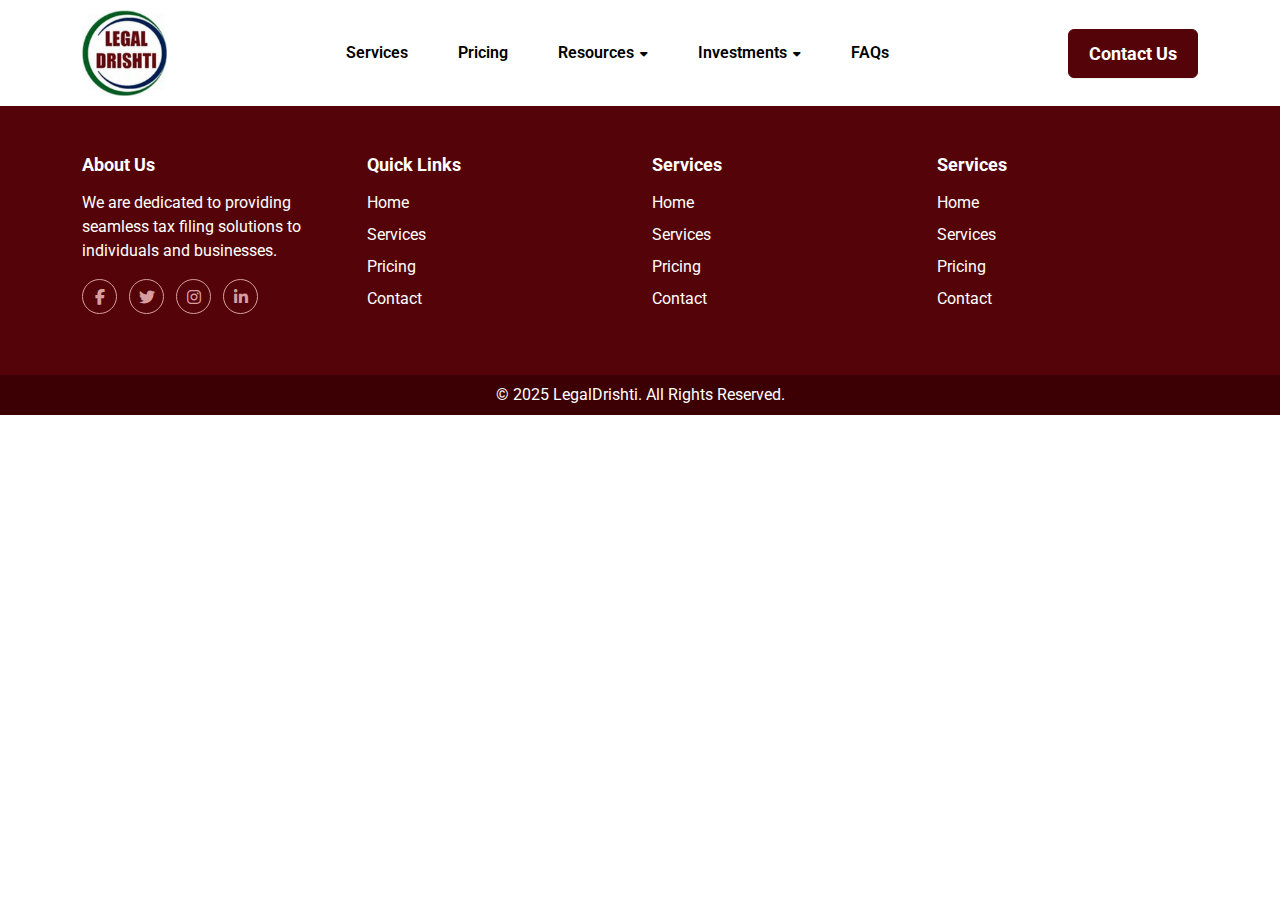
==== services.html @ 222fafbd "first commit" ====
<!DOCTYPE html>
<html lang="en">

<head>
    <title>Legal Drishti</title>
    <meta charset="utf-8">
    <meta name="viewport" content="width=device-width, initial-scale=1">
    <link href="https://cdn.jsdelivr.net/npm/bootstrap@5.3.3/dist/css/bootstrap.min.css" rel="stylesheet">
    <link rel="stylesheet" href="https://cdnjs.cloudflare.com/ajax/libs/font-awesome/6.7.2/css/all.min.css"
        integrity="sha512-Evv84Mr4kqVGRNSgIGL/F/aIDqQb7xQ2vcrdIwxfjThSH8CSR7PBEakCr51Ck+w+/U6swU2Im1vVX0SVk9ABhg=="
        crossorigin="anonymous" referrerpolicy="no-referrer" />
    <link rel="stylesheet" href="https://cdnjs.cloudflare.com/ajax/libs/OwlCarousel2/2.3.4/assets/owl.carousel.min.css">
    <link rel="stylesheet"
        href="https://cdnjs.cloudflare.com/ajax/libs/OwlCarousel2/2.3.4/assets/owl.theme.default.min.css">
    <link rel="stylesheet" href="assets/css/style.css">
</head>

<body>
    <header class="d-lg-block">
        <div class="container">
            <div class="nav__menu">
                <div class="logo">
                    <img src="assets/images/logo.png" alt="" class="img-fluid">
                </div>
                <ul class="menu__items">
                    <li><a href="">Services</a></li>
                    <li><a href="">Pricing</a></li>
                    <li class="dropdown">
                        <a href="" class="dropdown__toggle">Resources <i class="fa-solid fa-caret-down"></i></a>
                        <ul class="dropdown__menu">
                            <li><a href="">FAQs</a></li>
                            <li><a href="">Tax Glossary</a></li>
                            <li><a href="">Guides</a></li>
                        </ul>
                    </li>
                    <li class="dropdown">
                        <a href="" class="dropdown__toggle">Investments <i class="fa-solid fa-caret-down"></i></a>
                        <ul class="dropdown__menu">
                            <li><a href="">FAQs</a></li>
                            <li><a href="">Tax Glossary</a></li>
                            <li><a href="">Guides</a></li>
                        </ul>
                    </li>
                    <li><a href="">FAQs</a></li>
                </ul>
                <button type="button" class="primary__cta">Contact Us</button>
            </div>
        </div>
    </header>
    <header class="mobile d-lg-none">
        <div class="container-fluid">
            <div class="logo">
                <img src="assets/images/logo.png" alt="" class="img-fluid">
            </div>
            <div class="menu__toggle">
                <button type="button" data-bs-toggle="offcanvas" data-bs-target="#mobile__menu"><i
                        class="fa-solid fa-bars"></i></button>
            </div>
        </div>
        <div class="offcanvas offcanvas-start" id="mobile__menu">
            <div class="offcanvas-header">
                <div class="logo">
                    <img src="assets/images/logo.png" alt="" class="img-fluid">
                </div>
                <button type="button" class="btn-close" data-bs-dismiss="offcanvas"></button>
            </div>
            <div class="offcanvas-body">
                <ul class="menu__items">
                    <li><a href="">Services</a></li>
                    <li><a href="">Pricing</a></li>
                    <li class="dropdown">
                        <a href="" class="dropdown__toggle">Resources <i class="fa-solid fa-caret-down"></i></a>
                        <ul class="dropdown__menu">
                            <li><a href="">FAQs</a></li>
                            <li><a href="">Tax Glossary</a></li>
                            <li><a href="">Guides</a></li>
                        </ul>
                    </li>
                    <li class="dropdown">
                        <a href="" class="dropdown__toggle">Investments <i class="fa-solid fa-caret-down"></i></a>
                        <ul class="dropdown__menu">
                            <li><a href="">FAQs</a></li>
                            <li><a href="">Tax Glossary</a></li>
                            <li><a href="">Guides</a></li>
                        </ul>
                    </li>
                    <li><a href="">FAQs</a></li>
                </ul>
            </div>
        </div>
    </header>

    <footer>
        <div class="footer py-5">
            <div class="container">
                <div class="row">
                    <div class="col-md-3">
                        <h5 class="footer-title">About Us</h5>
                        <p>We are dedicated to providing seamless tax filing solutions to individuals and businesses.
                        </p>
                        <div class="social-icons">
                            <a href="#" class="social-link"><i class="fab fa-facebook-f"></i></a>
                            <a href="#" class="social-link"><i class="fab fa-twitter"></i></a>
                            <a href="#" class="social-link"><i class="fab fa-instagram"></i></a>
                            <a href="#" class="social-link"><i class="fab fa-linkedin-in"></i></a>
                        </div>
                    </div>
                    <div class="col-md-3">
                        <h5 class="footer-title">Quick Links</h5>
                        <ul class="list-unstyled">
                            <li><a href="#" class="footer-link">Home</a></li>
                            <li><a href="#" class="footer-link">Services</a></li>
                            <li><a href="#" class="footer-link">Pricing</a></li>
                            <li><a href="#" class="footer-link">Contact</a></li>
                        </ul>
                    </div>
                    <div class="col-md-3">
                        <h5 class="footer-title">Services</h5>
                        <ul class="list-unstyled">
                            <li><a href="#" class="footer-link">Home</a></li>
                            <li><a href="#" class="footer-link">Services</a></li>
                            <li><a href="#" class="footer-link">Pricing</a></li>
                            <li><a href="#" class="footer-link">Contact</a></li>
                        </ul>
                    </div>
                    <div class="col-md-3">
                        <h5 class="footer-title">Services</h5>
                        <ul class="list-unstyled">
                            <li><a href="#" class="footer-link">Home</a></li>
                            <li><a href="#" class="footer-link">Services</a></li>
                            <li><a href="#" class="footer-link">Pricing</a></li>
                            <li><a href="#" class="footer-link">Contact</a></li>
                        </ul>
                    </div>
                </div>
            </div>
        </div>
        <div class="copyright text-center py-2">
            <p class="mb-0">&copy; 2025 LegalDrishti. All Rights Reserved.</p>
        </div>
    </footer>

    <script src="https://cdnjs.cloudflare.com/ajax/libs/jquery/3.6.0/jquery.min.js"></script>
    <script src="https://cdnjs.cloudflare.com/ajax/libs/OwlCarousel2/2.3.4/owl.carousel.min.js"></script>
    <script src="https://cdn.jsdelivr.net/npm/bootstrap@5.3.0/dist/js/bootstrap.bundle.min.js"></script>
    <script>
        document.querySelectorAll('.dropdown__toggle').forEach((dropdownToggle) => {
            dropdownToggle.addEventListener('click', function (event) {
                event.preventDefault();
                let dropdownMenu = this.nextElementSibling;
                if (dropdownMenu.classList.contains('show')) {
                    dropdownMenu.classList.remove('show');
                } else {
                    document.querySelectorAll('.dropdown__menu').forEach((menu) => menu.classList.remove('show'));
                    dropdownMenu.classList.add('show');
                }
            });
        });
    </script>

    <script>
        $(document).ready(function () {
            $(".testimonial-carousel").owlCarousel({
                loop: true,
                margin: 20,
                nav: true,
                dots: true,
                autoplay: true,
                autoplayTimeout: 5000,
                autoplayHoverPause: true,
                responsive: {
                    0: { items: 1 },
                    600: { items: 2 },
                    1000: { items: 2 }
                }
            });
        });
    </script>
</body>

</html>
---- assets/css/style.css ----
@import url("https://fonts.googleapis.com/css2?family=Roboto:ital,wght@0,100..900;1,100..900&display=swap");
* {
  padding: 0;
  margin: 0;
  box-sizing: border-box;
}

body {
  font-family: "Roboto", sans-serif;
}

button:focus {
  outline: none !important;
  box-shadow: none !important;
}

.py-6 {
  padding: 5rem 0;
}

.text__green {
  color: #1a5720;
}

.global__heading {
  margin-bottom: 3rem;
}
.global__heading h3 {
  font-size: 42px;
  font-weight: 800;
  color: #540408;
}
.global__heading p {
  font-size: 20px;
  font-weight: 500;
  margin-bottom: 0;
}

.bg__red {
  background-color: #540408;
}

.primary__cta {
  background: #540408;
  border: 1px solid #540408;
  padding: 10px 20px;
  font-weight: 700;
  font-size: 18px;
  color: #ffffff;
  border-radius: 6px;
  box-shadow: 0 1px 0 rgba(255, 255, 255, 0.15), 0 1px 1px rgba(0, 0, 0, 0.075);
  transition: all 0.3s ease;
}
.primary__cta:hover {
  background: #540408;
  opacity: 0.9;
}

.white__cta {
  background: #ffffff;
  border: 1px solid #ffffff;
  padding: 10px 20px;
  font-weight: 700;
  font-size: 18px;
  color: #540408;
  border-radius: 6px;
  transition: all 0.3s ease;
  box-shadow: 0 1px 0 rgba(255, 255, 255, 0.15), 0 1px 1px rgba(0, 0, 0, 0.075);
}
.white__cta:hover {
  background: #ffffff;
  opacity: 0.9;
}

.white__bordered__cta {
  background: unset;
  border: 1px solid #ffffff;
  padding: 10px 20px;
  font-weight: 700;
  font-size: 18px;
  color: #ffffff;
  border-radius: 6px;
  box-shadow: 0 1px 0 rgba(255, 255, 255, 0.15), 0 1px 1px rgba(0, 0, 0, 0.075);
  transition: all 0.3s ease;
}
.white__bordered__cta:hover {
  background: #ffffff;
  color: #540408;
  opacity: 0.9;
}

header {
  padding: 10px 0;
  box-shadow: 0 0 3px silver;
  display: none;
}
header .nav__menu {
  background-color: #ffffff;
  display: flex;
  justify-content: space-between;
  align-items: center;
}
header .nav__menu .logo {
  width: 85px;
}
header .nav__menu .menu__items {
  display: flex;
  align-items: center;
  gap: 30px;
  padding: 0;
  margin: 0;
  list-style: none;
}
header .nav__menu .menu__items li a {
  padding: 10px;
  color: #000000;
  text-decoration: none;
  font-weight: 600;
  font-size: 16px;
  transition: color 0.3s ease;
}
header .nav__menu .menu__items li a:hover {
  color: #540408;
}
header .nav__menu .menu__items li a i {
  font-size: 12px;
  margin: 0 0 0 2px;
}
header .nav__menu .menu__items .dropdown .dropdown__menu {
  display: none;
  position: absolute;
  top: 30px;
  min-width: 200px;
  border-radius: 8px;
  list-style: none;
  padding: 4px;
  background: #ffffff;
  box-shadow: 2.12px 2.12px 12px -1px rgba(0, 0, 0, 0.33);
}
header .nav__menu .menu__items .dropdown .dropdown__menu li a {
  padding: 5px 10px;
  color: #000000;
  text-decoration: none;
  font-weight: 600;
  display: block;
  font-size: 16px;
  transition: color 0.3s ease;
}
header .nav__menu .menu__items .dropdown .dropdown__menu li a:hover {
  color: #540408;
}
@media (min-width: 992px) {
  header .nav__menu .menu__items .dropdown:hover .dropdown__menu {
    display: block;
  }
}
header.mobile {
  display: block;
}
header.mobile .container-fluid {
  display: flex;
  justify-content: space-between;
  align-items: center;
}
header.mobile .logo {
  width: 85px;
}
header.mobile .menu__toggle button {
  border: 0;
  background-color: unset;
  font-size: 20px;
  color: #540408;
}
header.mobile .offcanvas .menu__items {
  display: flex;
  flex-direction: column;
  gap: 30px;
  padding: 0;
  margin: 0;
  list-style: none;
}
header.mobile .offcanvas .menu__items li a {
  padding: 10px;
  color: #000000;
  text-decoration: none;
  font-weight: 600;
  font-size: 18px;
  transition: color 0.3s ease;
}
header.mobile .offcanvas .menu__items li a:hover {
  color: #540408;
}
header.mobile .offcanvas .menu__items li a i {
  font-size: 12px;
  margin: 0 0 0 2px;
}
header.mobile .offcanvas .menu__items .dropdown .dropdown__menu {
  display: none;
  position: absolute;
  top: 30px;
  min-width: 200px;
  border-radius: 8px;
  list-style: none;
  padding: 4px;
  background: #ffffff;
  box-shadow: 2.12px 2.12px 12px -1px rgba(0, 0, 0, 0.33);
}
header.mobile .offcanvas .menu__items .dropdown .dropdown__menu.show {
  display: block;
  position: unset;
  box-shadow: unset;
  background: #ffffff;
  margin-top: 10px;
}
header.mobile .offcanvas .menu__items .dropdown .dropdown__menu li a {
  padding: 5px 10px;
  color: #000000;
  text-decoration: none;
  font-weight: 600;
  display: block;
  font-size: 16px;
  transition: color 0.3s ease;
}
header.mobile .offcanvas .menu__items .dropdown .dropdown__menu li a:hover {
  color: #540408;
}
@media (max-width: 992px) {
  header.mobile .offcanvas {
    max-width: 300px;
  }
}

.home__banner h1 {
  color: #ffffff;
  font-size: 56px;
}
.home__banner h2 {
  color: #d79ea1;
  font-size: 42px;
  margin-bottom: 15px;
}
.home__banner p {
  color: #ffffff;
}
.home__banner h3 {
  color: #ffffff;
}

.faqs .accordion .accordion-item {
  border: 0;
  margin-bottom: 20px;
}
.faqs .accordion .accordion-item:nth-last-child(1) {
  margin-bottom: 0px;
}
.faqs .accordion .accordion-item .accordion-header .accordion-button {
  font-weight: 600;
  font-size: 18px;
}
.faqs .accordion .accordion-item .accordion-header .accordion-button:not(.collapsed) {
  background: rgba(79, 4, 8, 0.1411764706);
  color: #540408;
}

.pricing__plans .pricing-card {
  border-radius: 12px;
  box-shadow: 0 4px 8px rgba(0, 0, 0, 0.1);
  padding: 20px;
  margin-bottom: 20px;
  text-align: left;
  background: #ffffff;
  transition: all 0.3s ease;
}
.pricing__plans .pricing-card h4 {
  font-weight: 600;
}
.pricing__plans .pricing-card .price {
  font-size: 2rem;
  color: #540408;
  font-weight: bold;
}
.pricing__plans .pricing-card p.text-muted {
  color: #6c757d;
}
.pricing__plans .pricing-card ul {
  list-style: none;
  padding: 0;
}
.pricing__plans .pricing-card ul li {
  margin: 10px 0;
  font-size: 1rem;
}
.pricing__plans .pricing-card ul li i {
  color: #540408;
  margin-right: 8px;
}
.pricing__plans .pricing-card:hover {
  background-color: rgba(79, 4, 8, 0.1411764706);
}

.tax__section {
  background: #540408;
  padding: 60px 0;
  color: #ffffff;
}
.tax__section .global__heading h3 {
  color: #d79ea1;
}
.tax__section .features {
  margin-top: 20px;
  padding-left: 0;
}
.tax__section .features li {
  list-style: none;
  font-size: 1.2rem;
  margin: 12px 0;
  display: flex;
  align-items: center;
}
.tax__section .features li i {
  color: #d79ea1;
  margin-right: 10px;
  font-size: 1.5rem;
}

.itr__benefits {
  background: rgba(79, 4, 8, 0.1411764706);
  padding: 80px 0;
  text-align: center;
}
.itr__benefits .benefit-cards {
  display: flex;
  justify-content: center;
  gap: 20px;
  flex-wrap: wrap;
}
.itr__benefits .benefit-cards .card {
  background: #ffffff;
  padding: 30px;
  border-radius: 15px;
  text-align: center;
  box-shadow: 0 4px 10px rgba(0, 0, 0, 0.1);
  max-width: 300px;
  transition: transform 0.3s, box-shadow 0.3s;
}
.itr__benefits .benefit-cards .card:hover {
  transform: translateY(-5px);
  box-shadow: 0 6px 15px rgba(0, 0, 0, 0.15);
}
.itr__benefits .benefit-cards .card .icon {
  width: 80px;
  height: 80px;
  background: #d79ea1;
  border-radius: 50%;
  display: flex;
  align-items: center;
  justify-content: center;
  margin: 0 auto 15px;
  font-size: 2.5rem;
  color: #540408;
}
.itr__benefits .benefit-cards .card h4 {
  font-size: 20px;
  font-weight: bold;
  margin-top: 10px;
}
.itr__benefits .benefit-cards .card p {
  font-size: 1rem;
  color: #6c757d;
  margin-top: 10px;
}

.stats-section {
  background: #ffffff;
}
.stats-section .stats-container {
  display: flex;
  justify-content: center;
  gap: 30px;
  flex-wrap: wrap;
}
.stats-section .stats-container .stat-card {
  background: #ffffff;
  border-radius: 12px;
  padding: 20px;
  width: 270px;
  text-align: center;
  box-shadow: 0 5px 15px rgba(0, 0, 0, 0.1);
  transition: transform 0.3s ease;
}
.stats-section .stats-container .stat-card:hover {
  transform: translateY(-5px);
}
.stats-section .stats-container .stat-card .icon {
  font-size: 2.5rem;
  color: #d79ea1;
  margin-bottom: 10px;
}
.stats-section .stats-container .stat-card h3 {
  font-size: 1.8rem;
  font-weight: bold;
}
.stats-section .stats-container .stat-card p {
  font-size: 1rem;
  color: #6c757d;
}

.testimonial__section {
  background: rgba(79, 4, 8, 0.1411764706);
  padding: 60px 0;
  text-align: center;
}
.testimonial__section .testimonial-carousel {
  max-width: 800px;
  margin: 0 auto;
}
.testimonial__section .testimonial-item {
  background: #ffffff;
  padding: 20px;
  margin: 15px 0;
  border-radius: 10px;
  box-shadow: rgba(0, 0, 0, 0.1);
  text-align: center;
  position: relative;
  transition: transform 0.3s ease-in-out;
}
.testimonial__section .testimonial-item:hover {
  transform: translateY(-5px);
}
.testimonial__section .testimonial-item .testimonial-text {
  font-size: 18px;
  font-style: italic;
  color: #6c757d;
  margin-bottom: 15px;
}
.testimonial__section .testimonial-item .testimonial-author {
  display: flex;
  flex-direction: column;
  align-items: center;
}
.testimonial__section .testimonial-item .testimonial-author img {
  width: 60px;
  height: 60px;
  border-radius: 50%;
  margin-bottom: 10px;
  box-shadow: 0 4px 8px rgba(0, 0, 0, 0.1);
}
.testimonial__section .testimonial-item .testimonial-author h4 {
  font-size: 16px;
  margin: 0;
  font-weight: bold;
}
.testimonial__section .testimonial-item .testimonial-author span {
  font-size: 14px;
  color: #6c757d;
}
.testimonial__section .owl-nav {
  display: flex;
  justify-content: center;
  margin-top: 15px;
}
.testimonial__section .owl-nav .owl-prev,
.testimonial__section .owl-nav .owl-next {
  background: #540408 !important;
  color: #ffffff !important;
  border-radius: 50%;
  width: 40px;
  height: 40px;
  display: flex;
  align-items: center;
  justify-content: center;
  margin: 0 5px;
  font-size: 20px;
}
.testimonial__section .owl-nav .owl-prev:hover,
.testimonial__section .owl-nav .owl-next:hover {
  background: #540408 !important;
}
.testimonial__section .owl-dots {
  margin-top: 10px;
}
.testimonial__section .owl-dots .owl-dot span {
  width: 12px;
  height: 12px;
  background: #ffffff;
  margin: 5px;
  border-radius: 50%;
  display: inline-block;
  transition: background 0.3s;
}
.testimonial__section .owl-dots .owl-dot.active span {
  background: #540408;
}

footer .footer {
  background: #540408;
  color: #ffffff;
}
footer .footer .footer-title {
  font-size: 18px;
  font-weight: bold;
  margin-bottom: 15px;
}
footer .footer .social-icons {
  margin-top: 10px;
}
footer .footer .social-icons .social-link {
  display: inline-block;
  width: 35px;
  height: 35px;
  line-height: 35px;
  text-align: center;
  border-radius: 50%;
  border: 1px solid #d79ea1;
  color: #d79ea1;
  margin-right: 8px;
  transition: all 0.3s;
}
footer .footer .social-icons .social-link:hover {
  color: #540408;
  background: #d79ea1;
}
footer .footer .footer-link {
  color: #ffffff;
  text-decoration: none;
  display: block;
  margin-bottom: 8px;
  transition: color 0.3s;
}
footer .footer .footer-link:hover {
  color: #d79ea1;
}
footer .copyright {
  background-color: #3c0004;
  color: #ffffff;
}

/* contactUs   */
.page__banner {
  background-image: url("../images/contactUs.jpg");
  background-size: cover;
  background-position: center;
  position: relative;
}
.page__banner::before {
  content: "";
  background-color: #000000;
  opacity: 0.5;
  position: absolute;
  top: 0;
  left: 0;
  width: 100%;
  height: 100%;
}

.form-control {
  margin-bottom: 1rem;
  border: none;
  border-bottom: 2px solid black;
  border-radius: inherit;
  box-shadow: none;
}

.map__section {
  display: flex;
  justify-content: center;
}
.map__section .mapouter {
  position: relative;
  text-align: right;
  width: 100%;
  height: 400px;
}
.map__section .gmap_canvas {
  overflow: hidden;
  background: none !important;
  width: 100%;
  height: 400px;
}
.map__section .gmap_iframe {
  height: 400px !important;
}/*# sourceMappingURL=style.css.map */
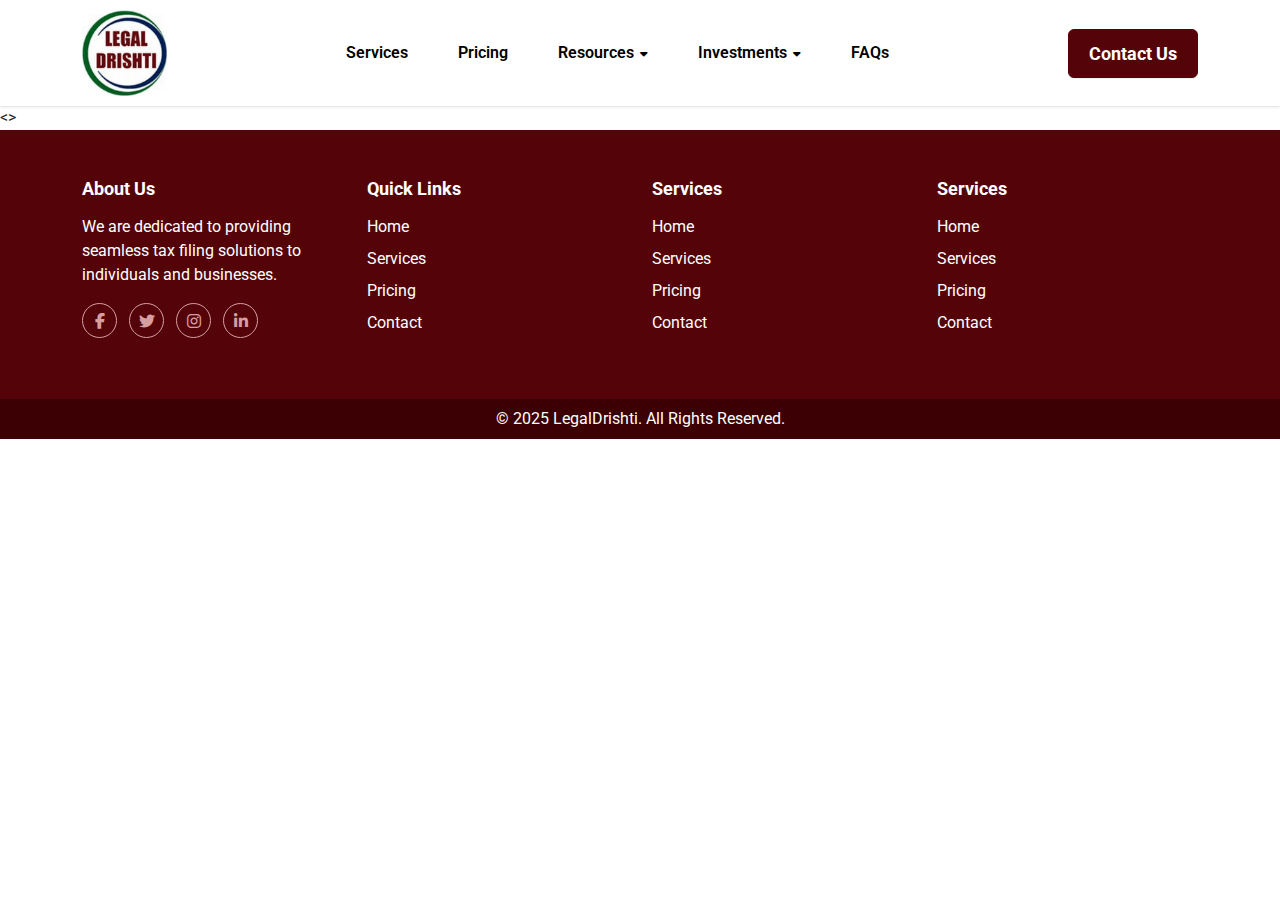
==== commit 029d4686: "test" ====
--- a/services.html
+++ b/services.html
@@ -91,6 +91,7 @@
     </header>
 
     <footer>
+        <></>
         <div class="footer py-5">
             <div class="container">
                 <div class="row">
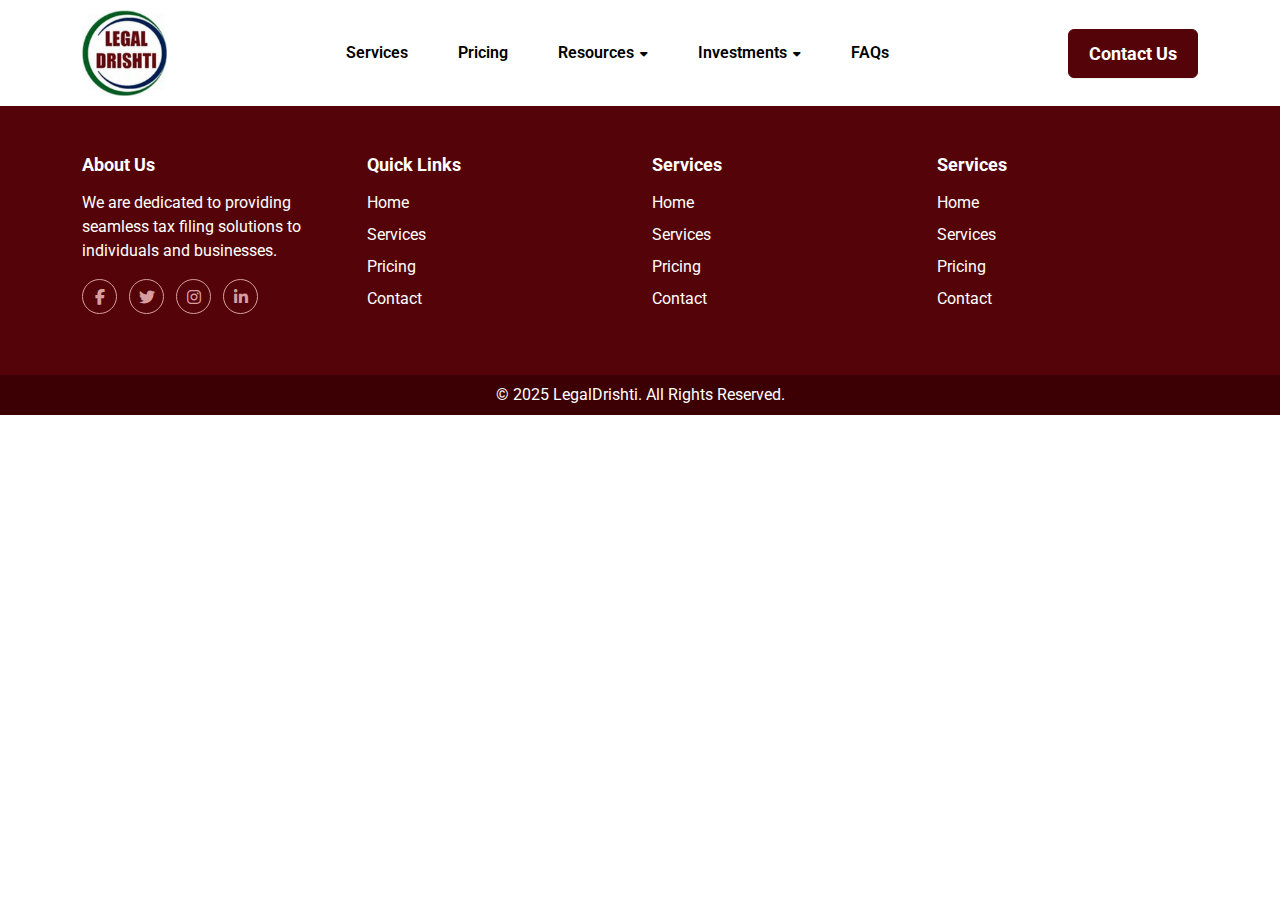
==== commit 1bdee2c6: "revert commit" ====
--- a/services.html
+++ b/services.html
@@ -91,7 +91,7 @@
     </header>
 
     <footer>
-        <></>
+       
         <div class="footer py-5">
             <div class="container">
                 <div class="row">
